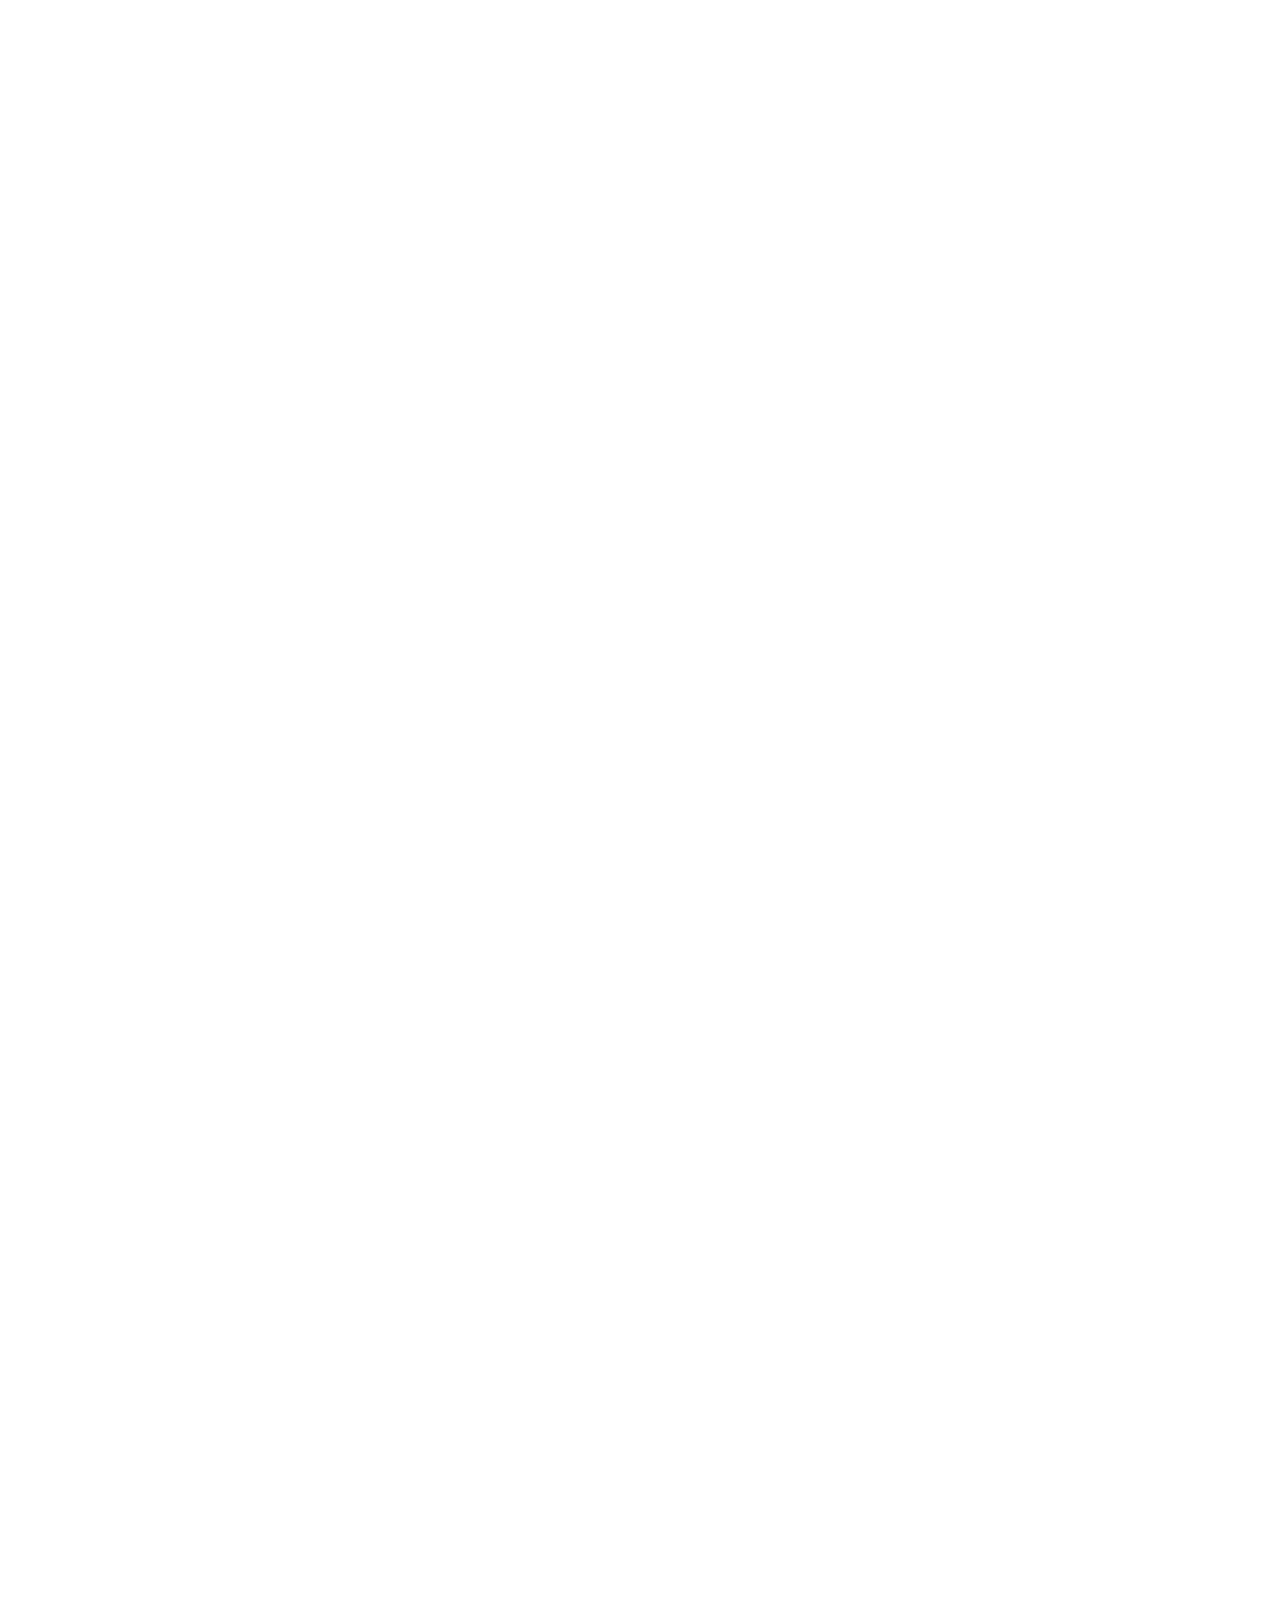
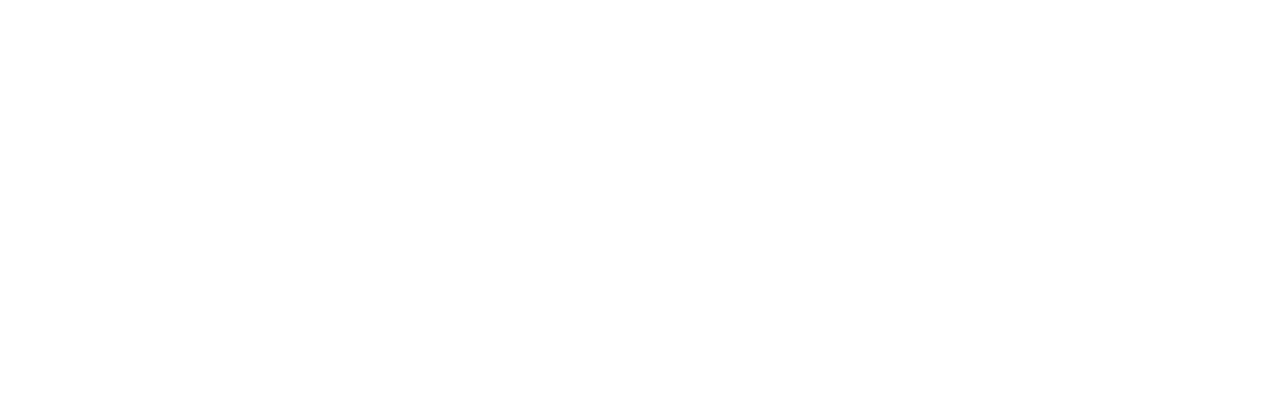
==== index.html @ a5a3af45 "Add files via upload" ====
<!DOCTYPE html>
<html><head><meta http-equiv="Content-Type" content="text/html; charset=UTF-8">
	<!--link rel="stylesheet" type="text/css" href="css/index.css?"+Math.random()-->
	<meta name="viewport" content="width=device-width, initial-scale=1">
	<title>CLIPA</title>
	<!-- script type="text/javascript" src="js/functions.js?"+Math.random()></script -->
	<script>
		document.write("<script type='text/javascript' src='js/functions.js?ver="+Math.random()+"'><\/script>");
		document.write("<script type='text/javascript' src='js/home.js?ver="+Math.random()+"'><\/script>");
		document.write("<script type='text/javascript' src='js/plot.js?ver="+Math.random()+"'><\/script>");
		document.write("<script type='text/javascript' src='js/svg.min.js?ver="+Math.random()+"'><\/script>");
	</script>
	<script>
		document.write("<link rel='stylesheet' type='text/css' href='css/index.css?ver="+Math.random()+"'>");
		document.write("<link rel='stylesheet' type='text/css' href='css/home.css?ver="+Math.random()+"'>");
	</script>

</head>
<body style="visibility:hidden">
	<div id="modifyData" style="position:fixed;top:0;left:0;z-index:100;color:red;"></div>
	<nav>
		<div class="header">
			<p style="font-size:45px;font-weight:bold;margin-right:10px;margin-left:auto;">CL<span style="color:red">I</span>PA</p>
			<p style="margin-bottom:10px;margin-right:auto;">Patient-derived Cancer Cell Line Interactive Pharmacogenomic Analyses</p>
			<div class="Contact_father">
				<div class="Contact" onmouseenter="expandHelp(this)" onmouseleave="shrinkHelp(this)">
					<div class="helpInfoTitle contactus">
						<p>Contact Us</p>
					</div>
					<div class="helpInfoContent">
						<p><span style="font-weight:bold">Author</span>: Ganxun Li</p>
						<p><span style="font-weight:bold;margin-top:5px">Email</span>: ganxunli@foxmail.com</p>
						<p style="margin-top:5px"><span style="font-weight:bold">Affiliation</span>: Hepatic Surgery Center and Hubei Key Laboratory of Hepato-Biliary-Pancreatic Diseases, Tongji Hospital, Tongji Medical College, Huazhong University of Science and Technology, Wuhan, Hubei, China.</p>
						<p style="margin-top:20px"><span style="font-weight:bold">Author</span>: Dongyi Wan</p>
						<p style="margin-top:5px"><span style="font-weight:bold">Email</span>: wolfgangsk07@gmail.com</p>
						<p style="margin-top:5px"><span style="font-weight:bold;">Affiliation</span>: Nuclear Medicine, Tongji Hospital, Tongji Medical College, Huazhong University of Science and Technology, Wuhan, Hubei, China.</p>
						<p style="font-style:italic;margin-top:20px;">We welcome any suggestions or bug report, please feel free to contact any of us.</p>
					</div>
				</div>
			</div>
		</div>
		<div id="modelsTips">
			<!--div id="modelsTipBg"></div-->
			<div class="dataBaseTip" style="border-top: 5px solid rgba(255, 0, 0, 0.5);"><label name="NATIVE,HOME" onclick=switchModel(this)><p>HOME</p></label></div>
			<div class="dataBaseTip"><label name="NATIVE,DOWNLOAD" onclick=switchModel(this)><p>DOWNLOAD</p></label></div>
			<div class="dataBaseTip"><label name="NATIVE,HELP" onclick=switchModel(this) id="DebugTips"><p>HELP</p></label></div>
		</div>
	</nav>
	<main id="main">
		<div class="Model native HELPHOME" id="NATIVE,HOME">
			<p style="font-weight:bold;font-size:36px;margin:50px auto 0 auto;text-align: center;">Welcome to the CLIPA Portal!</p>
			<div class="homeblock">
				<div class="homeblock_title">INTRODUCTION</div>
				<div class="homeblock_content">
					<p>CLIPA is a newly developed interactive and easy-to-use web server for comprehensively characterizing the landscape of pharmacogenomic interactions and easily visualizing the pharmacogenomic profiles in preclinical cancer models, on the basis of multi-omics and drug response profiles originated from three public available databases, including:</p>
					<ul style="font-size:14px;">
						<li><p>6 omics, 992 cell lines from 28 cancer types, 173 drugs from <span style="font-style:italic;">GDSC;</span></p></li>
						<li><p>12 omics, 1773 cell lines from 34 cancer types and 22 drugs from <span style="font-style:italic;">DepMap;</span></p></li>
						<li><p>8 omics, 60 cell lines from 9 cancer types and 695 drugs from <span style="font-style:italic;">NCI60.</span></p></li>
					</ul>

					<p style="margin-top:2em;">The CLIPA portal provides interactive and customizable functions including:</p>
					<ul style="font-size:14px;">
					<li><p>cross-cancer report for 13 omics;</p></li>
					<li><p>cancer subtypes classification;</p></li>
					<li><p>gene enrichment analysis;</p></li>
					<li><p>gene fusion query;</p></li>
					<li><p>multi-omics (trans- and cis-) regulatory landscape presentation;</p></li>
					<li><p>pharmacogenomic correlation analysis;</p></li>
					</ul>

					<p style="margin-top:2em;">With just simple clicks through CLIPA, this portal will significantly accelerate data mining in wide tumor biological research areas for biomarker discovery, drug repurposing, and precision treatment.</p>
					<p style="margin-top:2em;">The outputs from all analyses including tables (csv) and high-resolution figures (pdf, tiff, svg, and eps) can be easily downloaded from CLIPA.</p>
					<p style="margin-top:2em;">This website is available freely for all users without any login requirement.</p>
				</div>
			</div>
			<div class="homeblock">
				<div class="homeblock_title">DATA STATISTICS</div>
				<div class="homeblock_content">
					<div class="dataBrief">
						<p>Features:</p>
						<ul style="font-size:14px;">
							<li><p>Advanced filters support model selection</p></li>
							<li><p>Detailed annotations including tissue and cancer type;</p></li>
							<li><p>Detailed clinical and biological features, inluding age, gender, ploid, microsatellite status, mutational burden, culture type, culture medium, and so on;</p></li>
							<li><p>Drug annotated by <span style="font-style:italic;">Pubchem</span> database;</p></li>
							<li><p>Models mapped to external databases and resources by weblinks;</p></li>
							<li><p>Total gene annotated by <span style="font-style:italic;">HGNC</span> database;</p></li>
							<li><p>User-defined cohorts with cell line selector.</p></li>
						</ul>
					</div>
					<div class="diagram">
						
					</div>
				</div>
			</div>
			<div class="homeblock">
				<div class="homeblock_title">DATA ANALYTIC MODULES</div>
				<div class="homeblock_content">
					<div class="modelFunctions">
						<p>1.<span>Cancer Types Summary</span> module allows users to assess the alteration frequency for omics with discrete settings (e.g. CNV or somatic mutation) or expression abundance for ones with continuous settings (e.g. mRNA and so on) of a specific input gene across multiple cancer types.<p>
						<p>2.<span>Drug-Omics module</span>  is aimed to investigate the correlation between the omics level of user-input gene and the response of all selected drugs across user-defined cell lines.<p>
						<p>3.<span>Drug-Pathway module</span> is designed to explore the association between the activity of a specific pathway and the response of all selected drugs across user-defined cell lines.<p>
						<p>4.<span>Cancer Subtypes module</span> provide a unsupervised clustering analysis for identifying cancer subtypes from raw data to result visualisation based on user-defined geneset.<p>
						<p>5.<span>Omics-Omics (cis-regulation) module</span> is developed to investigate the correlation among the multi-omics level of a specific user-input gene.<p>
						<p>6.<span>Omics-Omics (trans-regulation) module</span> is aimed to estimate the association among various user-input genes from same or different omics.<p>
						<p>7.<span>Fusions module</span> provide a comprehensive gene fusion landscape of the user-defined cell line.<p>
					</div>
				</div>
			</div>
			<div class="homeblock">
				<div class="homeblock_title">USEFUL LINKS
				</div>
				<div class="homeblock_content" style="display:flex;flex-flow:row;">
					<div class="webLinks">
						<a href="https://pubchem.ncbi.nlm.nih.gov/" target="_blank"><svg viewBox="0 0 685 200" preserveAspectRatio="xMidYMid meet" width="12em" height="4em">
								<g>
									<g>
										<path stroke="#0071bc" fill="none" stroke-width="10" stroke-linecap="round" stroke-linejoin="round" d="M329.5,19.5 L396.8,61.3 L396.6,140.5 L329.0,178.0 L261.7,136.2 L261.9,56.9 L329.5,19.5 Z"></path>
										<path fill="#5b616b" d="M351.6,83.5 L371.0,83.5 C370.4,78.1 369.0,73.3 366.7,69.1 C364.4,64.9 361.5,61.4 357.9,58.5 C354.4,55.7 350.4,53.5 345.9,52.1 C341.4,50.6 336.7,49.8 331.6,49.8 C324.6,49.8 318.3,51.1 312.7,53.6 C307.2,56.2 302.4,59.6 298.6,64.1 C294.8,68.5 291.8,73.8 289.8,79.7 C287.7,85.7 286.7,92.2 286.7,99.2 C286.7,106.0 287.7,112.3 289.8,118.2 C291.8,124.1 294.8,129.3 298.6,133.6 C302.4,138.0 307.2,141.4 312.7,143.9 C318.3,146.4 324.6,147.6 331.6,147.6 C337.3,147.6 342.4,146.8 347.1,145.0 C351.8,143.3 355.9,140.7 359.4,137.4 C362.9,134.1 365.7,130.1 367.8,125.4 C370.0,120.7 371.3,115.4 371.8,109.5 L352.4,109.5 C351.6,115.8 349.5,120.9 346.0,124.7 C342.6,128.6 337.8,130.5 331.6,130.5 C327.1,130.5 323.3,129.6 320.1,127.8 C316.9,126.0 314.4,123.6 312.4,120.7 C310.5,117.7 309.0,114.3 308.1,110.6 C307.2,106.9 306.8,103.1 306.8,99.2 C306.8,95.1 307.2,91.1 308.1,87.3 C309.0,83.4 310.5,80.0 312.4,77.0 C314.4,74.0 316.9,71.6 320.1,69.8 C323.3,68.0 327.1,67.1 331.6,67.1 C334.1,67.1 336.5,67.5 338.7,68.4 C341.0,69.2 343.0,70.3 344.8,71.8 C346.6,73.3 348.1,75.0 349.3,77.0 C350.5,79.0 351.2,81.1 351.6,83.5 Z"></path>
									</g>
									<g>
										<path fill="#5b616b" d="M34.9,95.2 L34.9,67.8 L50.5,67.8 C52.8,67.8 55.1,68.0 57.2,68.3 C59.3,68.7 61.2,69.3 62.8,70.3 C64.4,71.3 65.7,72.7 66.7,74.5 C67.7,76.3 68.2,78.6 68.2,81.5 C68.2,84.4 67.7,86.8 66.7,88.6 C65.7,90.3 64.4,91.7 62.8,92.7 C61.2,93.7 59.3,94.4 57.2,94.7 C55.1,95.0 52.8,95.2 50.5,95.2 L34.9,95.2 ZM14.8,52.2 L14.8,143.6 L34.9,143.6 L34.9,110.8 L56.0,110.8 C61.7,110.8 66.6,110.0 70.6,108.3 C74.6,106.7 77.9,104.5 80.4,101.7 C82.9,99.0 84.8,95.9 85.9,92.3 C87.1,88.8 87.6,85.2 87.6,81.5 C87.6,77.8 87.1,74.1 85.9,70.6 C84.8,67.1 82.9,64.0 80.4,61.3 C77.9,58.6 74.6,56.4 70.6,54.7 C66.6,53.0 61.7,52.2 56.0,52.2 L14.8,52.2 Z"></path>
										<path fill="#5b616b" d="M160.4,143.6 L160.4,77.4 L142.2,77.4 L142.2,112.1 C142.2,118.8 141.1,123.7 138.8,126.6 C136.6,129.6 133.0,131.0 128.1,131.0 C123.7,131.0 120.7,129.7 119.0,127.0 C117.3,124.3 116.4,120.3 116.4,114.8 L116.4,77.4 L98.3,77.4 L98.3,118.1 C98.3,122.2 98.6,125.9 99.4,129.3 C100.1,132.7 101.3,135.5 103.1,137.9 C104.9,140.2 107.4,142.1 110.5,143.3 C113.6,144.6 117.6,145.3 122.5,145.3 C126.3,145.3 130.1,144.4 133.7,142.7 C137.4,141.0 140.4,138.2 142.7,134.4 L143.1,134.4 L143.1,143.6 L160.4,143.6 Z"></path>
										<path fill="#5b616b" d="M222.7,110.6 C222.7,113.3 222.4,115.9 221.8,118.5 C221.2,121.1 220.3,123.3 219.0,125.3 C217.7,127.2 216.1,128.8 214.2,130.0 C212.3,131.1 209.9,131.7 207.2,131.7 C204.6,131.7 202.3,131.1 200.3,130.0 C198.3,128.8 196.7,127.2 195.4,125.3 C194.1,123.3 193.2,121.1 192.6,118.5 C192.0,115.9 191.7,113.3 191.7,110.6 C191.7,107.8 192.0,105.1 192.6,102.5 C193.2,99.9 194.1,97.7 195.4,95.7 C196.7,93.8 198.3,92.2 200.3,91.0 C202.3,89.9 204.6,89.3 207.2,89.3 C209.9,89.3 212.3,89.9 214.2,91.0 C216.1,92.2 217.7,93.8 219.0,95.7 C220.3,97.7 221.2,99.9 221.8,102.5 C222.4,105.1 222.7,107.8 222.7,110.6 ZM174.2,52.2 L174.2,143.6 L191.5,143.6 L191.5,135.1 L191.7,135.1 C193.7,138.8 196.6,141.4 200.4,143.0 C204.3,144.5 208.6,145.3 213.5,145.3 C216.8,145.3 220.1,144.6 223.3,143.2 C226.6,141.8 229.5,139.8 232.1,136.9 C234.7,134.1 236.8,130.5 238.4,126.1 C240.1,121.7 240.9,116.5 240.9,110.4 C240.9,104.4 240.1,99.2 238.4,94.8 C236.8,90.4 234.7,86.8 232.1,83.9 C229.5,81.1 226.6,79.0 223.3,77.7 C220.1,76.3 216.8,75.6 213.5,75.6 C209.4,75.6 205.4,76.4 201.6,78.0 C197.8,79.6 194.8,82.1 192.6,85.5 L192.4,85.5 L192.4,52.2 L174.2,52.2 Z"></path>
									</g>
									<g>
										<path fill="#5b616b" d="M419.8,52.2 L419.8,143.6 L438.0,143.6 L438.0,108.9 C438.0,102.2 439.1,97.3 441.3,94.4 C443.5,91.4 447.1,90.0 452.1,90.0 C456.4,90.0 459.5,91.3 461.2,94.0 C462.9,96.7 463.7,100.8 463.7,106.2 L463.7,143.6 L481.9,143.6 L481.9,102.9 C481.9,98.8 481.5,95.1 480.8,91.7 C480.1,88.3 478.8,85.5 477.0,83.1 C475.2,80.8 472.8,78.9 469.7,77.6 C466.6,76.3 462.6,75.6 457.7,75.6 C454.3,75.6 450.8,76.5 447.2,78.2 C443.6,80.0 440.7,82.8 438.4,86.6 L438.0,86.6 L438.0,52.2 L419.8,52.2 Z"></path>
										<path fill="#5b616b" d="M540.3,103.4 L510.7,103.4 C510.8,102.1 511.1,100.7 511.5,99.0 C512.0,97.4 512.8,95.9 514.0,94.4 C515.1,93.0 516.7,91.8 518.6,90.8 C520.5,89.8 522.9,89.3 525.8,89.3 C530.2,89.3 533.6,90.5 535.7,92.9 C537.9,95.3 539.4,98.8 540.3,103.4 ZM510.7,114.9 L558.4,114.9 C558.8,109.8 558.4,104.9 557.2,100.2 C556.0,95.5 554.0,91.3 551.3,87.7 C548.7,84.0 545.2,81.1 541.0,78.9 C536.9,76.7 532.0,75.6 526.3,75.6 C521.3,75.6 516.7,76.5 512.6,78.3 C508.4,80.1 504.9,82.6 501.9,85.7 C498.9,88.8 496.6,92.5 495.0,96.7 C493.3,101.0 492.5,105.6 492.5,110.6 C492.5,115.7 493.3,120.4 494.9,124.6 C496.5,128.9 498.7,132.6 501.6,135.7 C504.5,138.7 508.1,141.1 512.2,142.8 C516.4,144.4 521.1,145.3 526.3,145.3 C533.8,145.3 540.2,143.5 545.5,140.1 C550.8,136.7 554.7,131.0 557.3,123.1 L541.3,123.1 C540.7,125.2 539.1,127.1 536.4,128.9 C533.8,130.8 530.6,131.7 527.0,131.7 C521.8,131.7 517.9,130.4 515.2,127.7 C512.5,125.1 511.0,120.8 510.7,114.9 Z"></path>
										<path fill="#5b616b" d="M569.7,77.4 L569.7,143.6 L587.9,143.6 L587.9,105.2 C587.9,101.9 588.4,99.3 589.3,97.3 C590.2,95.3 591.4,93.8 592.7,92.7 C594.0,91.6 595.4,90.9 596.8,90.5 C598.2,90.2 599.3,90.0 600.2,90.0 C603.1,90.0 605.3,90.4 606.8,91.4 C608.3,92.4 609.3,93.7 610.0,95.3 C610.6,97.0 611.0,98.7 611.1,100.6 C611.1,102.6 611.2,104.5 611.2,106.5 L611.2,143.6 L629.4,143.6 L629.4,106.7 C629.4,104.7 629.5,102.7 629.8,100.6 C630.1,98.6 630.7,96.8 631.6,95.3 C632.5,93.7 633.7,92.4 635.3,91.4 C636.9,90.4 639.0,90.0 641.5,90.0 C644.1,90.0 646.1,90.4 647.6,91.2 C649.1,92.1 650.2,93.2 651.0,94.7 C651.8,96.1 652.2,97.9 652.4,99.8 C652.6,101.8 652.7,103.9 652.7,106.1 L652.7,143.6 L670.8,143.6 L670.8,99.3 C670.8,95.0 670.2,91.4 669.0,88.4 C667.8,85.3 666.2,82.9 664.0,81.0 C661.9,79.1 659.4,77.8 656.4,76.9 C653.4,76.0 650.1,75.6 646.6,75.6 C642.0,75.6 638.0,76.7 634.7,79.0 C631.3,81.2 628.6,83.7 626.7,86.6 C624.9,82.5 622.3,79.7 618.8,78.1 C615.3,76.4 611.5,75.6 607.3,75.6 C603.0,75.6 599.1,76.6 595.8,78.4 C592.4,80.3 589.5,83.0 587.1,86.4 L586.9,86.4 L586.9,77.4 L569.7,77.4 Z"></path>
									</g>
								</g>
							</svg></a>
						<a href="https://www.genenames.org/" title="HGNC" target="_blank"><img src="https://www.genenames.org/img/hgnc/logo/hgnc-light-bkgrd-no-txt.svg"></img></a>
						<a href="https://www.cancerrxgene.org/" title="GDSC" target="_blank"><img src="/CLIPA/others/GDSC.png"></img></a>
						<a href="https://depmap.org/" title="DepMap" target="_blank"><img src="/CLIPA/others/DepMap.png"></img></a>
						<a href="http://www.gsea-msigdb.org" title="MSigDB" target="_blank"><img src="http://www.gsea-msigdb.org/gsea/images/MSigDB-logo1.gif"></img></a>
						<a href="https://dtp.cancer.gov/discovery_development/nci-60/" title="NCI60" target="_blank"><img src="/CLIPA/others/NCI60.png"></img></a>
					</div>
					<div class="visitRecords">
					
					</div>
				</div>
				
			</div>
			<div class="footer" style="padding:1em;">
				<p style="text-align: center;font-size:12px;">HUST All Rights Reserved © 2021</p>
				<p style="text-align: center;font-size:12px;">The CLIPA portal is an interactive resource that allows users to visualize and download the pharmacogenomic profiles for analysis.</p>
			</div>
		</div>

		<div class="Model native" id="NATIVE,DOWNLOAD" style="display:none">
			<div class="downloadblock_div">
				<div class="downloadblock">
					<p>Downloads for GDSC:</p>
					<table>
						<tr><td>content1</td><td><a href=http://www.baidu.com/>test.RData</a></td><td>2021-01-01 00:00</td></tr>
						<tr><td>content2</td><td><a href=http://www.baidu.com/>test.xlsx</a></td><td>2021-01-01 00:00</td></tr>
						<tr><td>content3</td><td><a href=http://www.baidu.com/>test.txt</a></td><td>2021-01-01 00:00</td></tr>
					</table>
				</div>
				<div class="downloadblock">
					<p>Downloads for DepMap:</p>
					<table>
						<tr><td>content1</td><td><a href=http://www.baidu.com/>test.txt</a></td><td>2021-01-01 00:00</td></tr>
						<tr><td>content2</td><td><a href=http://www.baidu.com/>test.txt</a></td><td>2021-01-01 00:00</td></tr>
						<tr><td>content3</td><td><a href=http://www.baidu.com/>test.txt</a></td><td>2021-01-01 00:00</td></tr>
					</table>
				<div class="downloadblock">
				</div>
					<p>Downloads for NCI60:</p>
					<table>
						<tr><td>content1</td><td><a href=http://www.baidu.com/>test.RData</a></td><td>2021-01-01 00:00</td></tr>
						<tr><td>content2</td><td><a href=http://www.baidu.com/>test.RData</a></td><td>2021-01-01 00:00</td></tr>
						<tr><td>content3</td><td><a href=http://www.baidu.com/>test.RData</a></td><td>2021-01-01 00:00</td></tr>
					</table>
				</div>
			</div>
		</div>
		<div class="Model native HELPMODEL" id="NATIVE,HELP" style="display:none;">
			
		</div>
	</main>
	<div id="popupInfoBox">
		<div id="popupInfoBoxBg"></div>
		<div id="popupInfoBoxContent" class="popupInfoBoxContent"></div>
	</div>
	<div id="popupInfoBoxContent_tmp" class="popupInfoBoxContent"></div>
	<div id="promotBox"></div>



</body>
<script>
		document.write("<script type='text/javascript' src='js/postload.js?ver="+Math.random()+"'><\/script>");
	</script>
</html>
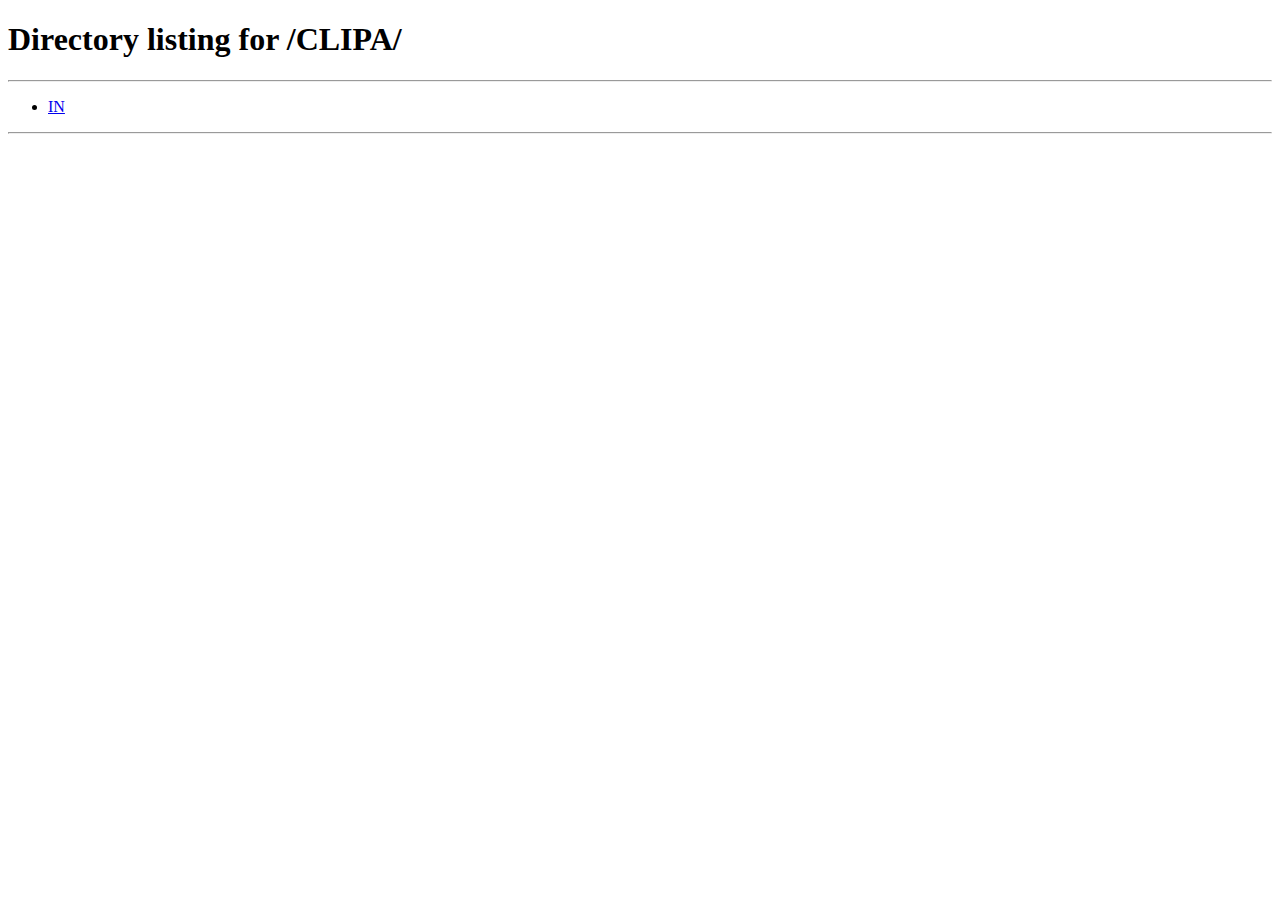
==== commit 5b926cd7: "Add files via upload" ====
--- a/index.html
+++ b/index.html
@@ -1,197 +1,8 @@
-<!DOCTYPE html>
-<html><head><meta http-equiv="Content-Type" content="text/html; charset=UTF-8">
-	<!--link rel="stylesheet" type="text/css" href="css/index.css?"+Math.random()-->
-	<meta name="viewport" content="width=device-width, initial-scale=1">
-	<title>CLIPA</title>
-	<!-- script type="text/javascript" src="js/functions.js?"+Math.random()></script -->
-	<script>
-		document.write("<script type='text/javascript' src='js/functions.js?ver="+Math.random()+"'><\/script>");
-		document.write("<script type='text/javascript' src='js/home.js?ver="+Math.random()+"'><\/script>");
-		document.write("<script type='text/javascript' src='js/plot.js?ver="+Math.random()+"'><\/script>");
-		document.write("<script type='text/javascript' src='js/svg.min.js?ver="+Math.random()+"'><\/script>");
-	</script>
-	<script>
-		document.write("<link rel='stylesheet' type='text/css' href='css/index.css?ver="+Math.random()+"'>");
-		document.write("<link rel='stylesheet' type='text/css' href='css/home.css?ver="+Math.random()+"'>");
-	</script>
-
-</head>
-<body style="visibility:hidden">
-	<div id="modifyData" style="position:fixed;top:0;left:0;z-index:100;color:red;"></div>
-	<nav>
-		<div class="header">
-			<p style="font-size:45px;font-weight:bold;margin-right:10px;margin-left:auto;">CL<span style="color:red">I</span>PA</p>
-			<p style="margin-bottom:10px;margin-right:auto;">Patient-derived Cancer Cell Line Interactive Pharmacogenomic Analyses</p>
-			<div class="Contact_father">
-				<div class="Contact" onmouseenter="expandHelp(this)" onmouseleave="shrinkHelp(this)">
-					<div class="helpInfoTitle contactus">
-						<p>Contact Us</p>
-					</div>
-					<div class="helpInfoContent">
-						<p><span style="font-weight:bold">Author</span>: Ganxun Li</p>
-						<p><span style="font-weight:bold;margin-top:5px">Email</span>: ganxunli@foxmail.com</p>
-						<p style="margin-top:5px"><span style="font-weight:bold">Affiliation</span>: Hepatic Surgery Center and Hubei Key Laboratory of Hepato-Biliary-Pancreatic Diseases, Tongji Hospital, Tongji Medical College, Huazhong University of Science and Technology, Wuhan, Hubei, China.</p>
-						<p style="margin-top:20px"><span style="font-weight:bold">Author</span>: Dongyi Wan</p>
-						<p style="margin-top:5px"><span style="font-weight:bold">Email</span>: wolfgangsk07@gmail.com</p>
-						<p style="margin-top:5px"><span style="font-weight:bold;">Affiliation</span>: Nuclear Medicine, Tongji Hospital, Tongji Medical College, Huazhong University of Science and Technology, Wuhan, Hubei, China.</p>
-						<p style="font-style:italic;margin-top:20px;">We welcome any suggestions or bug report, please feel free to contact any of us.</p>
-					</div>
-				</div>
-			</div>
-		</div>
-		<div id="modelsTips">
-			<!--div id="modelsTipBg"></div-->
-			<div class="dataBaseTip" style="border-top: 5px solid rgba(255, 0, 0, 0.5);"><label name="NATIVE,HOME" onclick=switchModel(this)><p>HOME</p></label></div>
-			<div class="dataBaseTip"><label name="NATIVE,DOWNLOAD" onclick=switchModel(this)><p>DOWNLOAD</p></label></div>
-			<div class="dataBaseTip"><label name="NATIVE,HELP" onclick=switchModel(this) id="DebugTips"><p>HELP</p></label></div>
-		</div>
-	</nav>
-	<main id="main">
-		<div class="Model native HELPHOME" id="NATIVE,HOME">
-			<p style="font-weight:bold;font-size:36px;margin:50px auto 0 auto;text-align: center;">Welcome to the CLIPA Portal!</p>
-			<div class="homeblock">
-				<div class="homeblock_title">INTRODUCTION</div>
-				<div class="homeblock_content">
-					<p>CLIPA is a newly developed interactive and easy-to-use web server for comprehensively characterizing the landscape of pharmacogenomic interactions and easily visualizing the pharmacogenomic profiles in preclinical cancer models, on the basis of multi-omics and drug response profiles originated from three public available databases, including:</p>
-					<ul style="font-size:14px;">
-						<li><p>6 omics, 992 cell lines from 28 cancer types, 173 drugs from <span style="font-style:italic;">GDSC;</span></p></li>
-						<li><p>12 omics, 1773 cell lines from 34 cancer types and 22 drugs from <span style="font-style:italic;">DepMap;</span></p></li>
-						<li><p>8 omics, 60 cell lines from 9 cancer types and 695 drugs from <span style="font-style:italic;">NCI60.</span></p></li>
-					</ul>
-
-					<p style="margin-top:2em;">The CLIPA portal provides interactive and customizable functions including:</p>
-					<ul style="font-size:14px;">
-					<li><p>cross-cancer report for 13 omics;</p></li>
-					<li><p>cancer subtypes classification;</p></li>
-					<li><p>gene enrichment analysis;</p></li>
-					<li><p>gene fusion query;</p></li>
-					<li><p>multi-omics (trans- and cis-) regulatory landscape presentation;</p></li>
-					<li><p>pharmacogenomic correlation analysis;</p></li>
-					</ul>
-
-					<p style="margin-top:2em;">With just simple clicks through CLIPA, this portal will significantly accelerate data mining in wide tumor biological research areas for biomarker discovery, drug repurposing, and precision treatment.</p>
-					<p style="margin-top:2em;">The outputs from all analyses including tables (csv) and high-resolution figures (pdf, tiff, svg, and eps) can be easily downloaded from CLIPA.</p>
-					<p style="margin-top:2em;">This website is available freely for all users without any login requirement.</p>
-				</div>
-			</div>
-			<div class="homeblock">
-				<div class="homeblock_title">DATA STATISTICS</div>
-				<div class="homeblock_content">
-					<div class="dataBrief">
-						<p>Features:</p>
-						<ul style="font-size:14px;">
-							<li><p>Advanced filters support model selection</p></li>
-							<li><p>Detailed annotations including tissue and cancer type;</p></li>
-							<li><p>Detailed clinical and biological features, inluding age, gender, ploid, microsatellite status, mutational burden, culture type, culture medium, and so on;</p></li>
-							<li><p>Drug annotated by <span style="font-style:italic;">Pubchem</span> database;</p></li>
-							<li><p>Models mapped to external databases and resources by weblinks;</p></li>
-							<li><p>Total gene annotated by <span style="font-style:italic;">HGNC</span> database;</p></li>
-							<li><p>User-defined cohorts with cell line selector.</p></li>
-						</ul>
-					</div>
-					<div class="diagram">
-						
-					</div>
-				</div>
-			</div>
-			<div class="homeblock">
-				<div class="homeblock_title">DATA ANALYTIC MODULES</div>
-				<div class="homeblock_content">
-					<div class="modelFunctions">
-						<p>1.<span>Cancer Types Summary</span> module allows users to assess the alteration frequency for omics with discrete settings (e.g. CNV or somatic mutation) or expression abundance for ones with continuous settings (e.g. mRNA and so on) of a specific input gene across multiple cancer types.<p>
-						<p>2.<span>Drug-Omics module</span>  is aimed to investigate the correlation between the omics level of user-input gene and the response of all selected drugs across user-defined cell lines.<p>
-						<p>3.<span>Drug-Pathway module</span> is designed to explore the association between the activity of a specific pathway and the response of all selected drugs across user-defined cell lines.<p>
-						<p>4.<span>Cancer Subtypes module</span> provide a unsupervised clustering analysis for identifying cancer subtypes from raw data to result visualisation based on user-defined geneset.<p>
-						<p>5.<span>Omics-Omics (cis-regulation) module</span> is developed to investigate the correlation among the multi-omics level of a specific user-input gene.<p>
-						<p>6.<span>Omics-Omics (trans-regulation) module</span> is aimed to estimate the association among various user-input genes from same or different omics.<p>
-						<p>7.<span>Fusions module</span> provide a comprehensive gene fusion landscape of the user-defined cell line.<p>
-					</div>
-				</div>
-			</div>
-			<div class="homeblock">
-				<div class="homeblock_title">USEFUL LINKS
-				</div>
-				<div class="homeblock_content" style="display:flex;flex-flow:row;">
-					<div class="webLinks">
-						<a href="https://pubchem.ncbi.nlm.nih.gov/" target="_blank"><svg viewBox="0 0 685 200" preserveAspectRatio="xMidYMid meet" width="12em" height="4em">
-								<g>
-									<g>
-										<path stroke="#0071bc" fill="none" stroke-width="10" stroke-linecap="round" stroke-linejoin="round" d="M329.5,19.5 L396.8,61.3 L396.6,140.5 L329.0,178.0 L261.7,136.2 L261.9,56.9 L329.5,19.5 Z"></path>
-										<path fill="#5b616b" d="M351.6,83.5 L371.0,83.5 C370.4,78.1 369.0,73.3 366.7,69.1 C364.4,64.9 361.5,61.4 357.9,58.5 C354.4,55.7 350.4,53.5 345.9,52.1 C341.4,50.6 336.7,49.8 331.6,49.8 C324.6,49.8 318.3,51.1 312.7,53.6 C307.2,56.2 302.4,59.6 298.6,64.1 C294.8,68.5 291.8,73.8 289.8,79.7 C287.7,85.7 286.7,92.2 286.7,99.2 C286.7,106.0 287.7,112.3 289.8,118.2 C291.8,124.1 294.8,129.3 298.6,133.6 C302.4,138.0 307.2,141.4 312.7,143.9 C318.3,146.4 324.6,147.6 331.6,147.6 C337.3,147.6 342.4,146.8 347.1,145.0 C351.8,143.3 355.9,140.7 359.4,137.4 C362.9,134.1 365.7,130.1 367.8,125.4 C370.0,120.7 371.3,115.4 371.8,109.5 L352.4,109.5 C351.6,115.8 349.5,120.9 346.0,124.7 C342.6,128.6 337.8,130.5 331.6,130.5 C327.1,130.5 323.3,129.6 320.1,127.8 C316.9,126.0 314.4,123.6 312.4,120.7 C310.5,117.7 309.0,114.3 308.1,110.6 C307.2,106.9 306.8,103.1 306.8,99.2 C306.8,95.1 307.2,91.1 308.1,87.3 C309.0,83.4 310.5,80.0 312.4,77.0 C314.4,74.0 316.9,71.6 320.1,69.8 C323.3,68.0 327.1,67.1 331.6,67.1 C334.1,67.1 336.5,67.5 338.7,68.4 C341.0,69.2 343.0,70.3 344.8,71.8 C346.6,73.3 348.1,75.0 349.3,77.0 C350.5,79.0 351.2,81.1 351.6,83.5 Z"></path>
-									</g>
-									<g>
-										<path fill="#5b616b" d="M34.9,95.2 L34.9,67.8 L50.5,67.8 C52.8,67.8 55.1,68.0 57.2,68.3 C59.3,68.7 61.2,69.3 62.8,70.3 C64.4,71.3 65.7,72.7 66.7,74.5 C67.7,76.3 68.2,78.6 68.2,81.5 C68.2,84.4 67.7,86.8 66.7,88.6 C65.7,90.3 64.4,91.7 62.8,92.7 C61.2,93.7 59.3,94.4 57.2,94.7 C55.1,95.0 52.8,95.2 50.5,95.2 L34.9,95.2 ZM14.8,52.2 L14.8,143.6 L34.9,143.6 L34.9,110.8 L56.0,110.8 C61.7,110.8 66.6,110.0 70.6,108.3 C74.6,106.7 77.9,104.5 80.4,101.7 C82.9,99.0 84.8,95.9 85.9,92.3 C87.1,88.8 87.6,85.2 87.6,81.5 C87.6,77.8 87.1,74.1 85.9,70.6 C84.8,67.1 82.9,64.0 80.4,61.3 C77.9,58.6 74.6,56.4 70.6,54.7 C66.6,53.0 61.7,52.2 56.0,52.2 L14.8,52.2 Z"></path>
-										<path fill="#5b616b" d="M160.4,143.6 L160.4,77.4 L142.2,77.4 L142.2,112.1 C142.2,118.8 141.1,123.7 138.8,126.6 C136.6,129.6 133.0,131.0 128.1,131.0 C123.7,131.0 120.7,129.7 119.0,127.0 C117.3,124.3 116.4,120.3 116.4,114.8 L116.4,77.4 L98.3,77.4 L98.3,118.1 C98.3,122.2 98.6,125.9 99.4,129.3 C100.1,132.7 101.3,135.5 103.1,137.9 C104.9,140.2 107.4,142.1 110.5,143.3 C113.6,144.6 117.6,145.3 122.5,145.3 C126.3,145.3 130.1,144.4 133.7,142.7 C137.4,141.0 140.4,138.2 142.7,134.4 L143.1,134.4 L143.1,143.6 L160.4,143.6 Z"></path>
-										<path fill="#5b616b" d="M222.7,110.6 C222.7,113.3 222.4,115.9 221.8,118.5 C221.2,121.1 220.3,123.3 219.0,125.3 C217.7,127.2 216.1,128.8 214.2,130.0 C212.3,131.1 209.9,131.7 207.2,131.7 C204.6,131.7 202.3,131.1 200.3,130.0 C198.3,128.8 196.7,127.2 195.4,125.3 C194.1,123.3 193.2,121.1 192.6,118.5 C192.0,115.9 191.7,113.3 191.7,110.6 C191.7,107.8 192.0,105.1 192.6,102.5 C193.2,99.9 194.1,97.7 195.4,95.7 C196.7,93.8 198.3,92.2 200.3,91.0 C202.3,89.9 204.6,89.3 207.2,89.3 C209.9,89.3 212.3,89.9 214.2,91.0 C216.1,92.2 217.7,93.8 219.0,95.7 C220.3,97.7 221.2,99.9 221.8,102.5 C222.4,105.1 222.7,107.8 222.7,110.6 ZM174.2,52.2 L174.2,143.6 L191.5,143.6 L191.5,135.1 L191.7,135.1 C193.7,138.8 196.6,141.4 200.4,143.0 C204.3,144.5 208.6,145.3 213.5,145.3 C216.8,145.3 220.1,144.6 223.3,143.2 C226.6,141.8 229.5,139.8 232.1,136.9 C234.7,134.1 236.8,130.5 238.4,126.1 C240.1,121.7 240.9,116.5 240.9,110.4 C240.9,104.4 240.1,99.2 238.4,94.8 C236.8,90.4 234.7,86.8 232.1,83.9 C229.5,81.1 226.6,79.0 223.3,77.7 C220.1,76.3 216.8,75.6 213.5,75.6 C209.4,75.6 205.4,76.4 201.6,78.0 C197.8,79.6 194.8,82.1 192.6,85.5 L192.4,85.5 L192.4,52.2 L174.2,52.2 Z"></path>
-									</g>
-									<g>
-										<path fill="#5b616b" d="M419.8,52.2 L419.8,143.6 L438.0,143.6 L438.0,108.9 C438.0,102.2 439.1,97.3 441.3,94.4 C443.5,91.4 447.1,90.0 452.1,90.0 C456.4,90.0 459.5,91.3 461.2,94.0 C462.9,96.7 463.7,100.8 463.7,106.2 L463.7,143.6 L481.9,143.6 L481.9,102.9 C481.9,98.8 481.5,95.1 480.8,91.7 C480.1,88.3 478.8,85.5 477.0,83.1 C475.2,80.8 472.8,78.9 469.7,77.6 C466.6,76.3 462.6,75.6 457.7,75.6 C454.3,75.6 450.8,76.5 447.2,78.2 C443.6,80.0 440.7,82.8 438.4,86.6 L438.0,86.6 L438.0,52.2 L419.8,52.2 Z"></path>
-										<path fill="#5b616b" d="M540.3,103.4 L510.7,103.4 C510.8,102.1 511.1,100.7 511.5,99.0 C512.0,97.4 512.8,95.9 514.0,94.4 C515.1,93.0 516.7,91.8 518.6,90.8 C520.5,89.8 522.9,89.3 525.8,89.3 C530.2,89.3 533.6,90.5 535.7,92.9 C537.9,95.3 539.4,98.8 540.3,103.4 ZM510.7,114.9 L558.4,114.9 C558.8,109.8 558.4,104.9 557.2,100.2 C556.0,95.5 554.0,91.3 551.3,87.7 C548.7,84.0 545.2,81.1 541.0,78.9 C536.9,76.7 532.0,75.6 526.3,75.6 C521.3,75.6 516.7,76.5 512.6,78.3 C508.4,80.1 504.9,82.6 501.9,85.7 C498.9,88.8 496.6,92.5 495.0,96.7 C493.3,101.0 492.5,105.6 492.5,110.6 C492.5,115.7 493.3,120.4 494.9,124.6 C496.5,128.9 498.7,132.6 501.6,135.7 C504.5,138.7 508.1,141.1 512.2,142.8 C516.4,144.4 521.1,145.3 526.3,145.3 C533.8,145.3 540.2,143.5 545.5,140.1 C550.8,136.7 554.7,131.0 557.3,123.1 L541.3,123.1 C540.7,125.2 539.1,127.1 536.4,128.9 C533.8,130.8 530.6,131.7 527.0,131.7 C521.8,131.7 517.9,130.4 515.2,127.7 C512.5,125.1 511.0,120.8 510.7,114.9 Z"></path>
-										<path fill="#5b616b" d="M569.7,77.4 L569.7,143.6 L587.9,143.6 L587.9,105.2 C587.9,101.9 588.4,99.3 589.3,97.3 C590.2,95.3 591.4,93.8 592.7,92.7 C594.0,91.6 595.4,90.9 596.8,90.5 C598.2,90.2 599.3,90.0 600.2,90.0 C603.1,90.0 605.3,90.4 606.8,91.4 C608.3,92.4 609.3,93.7 610.0,95.3 C610.6,97.0 611.0,98.7 611.1,100.6 C611.1,102.6 611.2,104.5 611.2,106.5 L611.2,143.6 L629.4,143.6 L629.4,106.7 C629.4,104.7 629.5,102.7 629.8,100.6 C630.1,98.6 630.7,96.8 631.6,95.3 C632.5,93.7 633.7,92.4 635.3,91.4 C636.9,90.4 639.0,90.0 641.5,90.0 C644.1,90.0 646.1,90.4 647.6,91.2 C649.1,92.1 650.2,93.2 651.0,94.7 C651.8,96.1 652.2,97.9 652.4,99.8 C652.6,101.8 652.7,103.9 652.7,106.1 L652.7,143.6 L670.8,143.6 L670.8,99.3 C670.8,95.0 670.2,91.4 669.0,88.4 C667.8,85.3 666.2,82.9 664.0,81.0 C661.9,79.1 659.4,77.8 656.4,76.9 C653.4,76.0 650.1,75.6 646.6,75.6 C642.0,75.6 638.0,76.7 634.7,79.0 C631.3,81.2 628.6,83.7 626.7,86.6 C624.9,82.5 622.3,79.7 618.8,78.1 C615.3,76.4 611.5,75.6 607.3,75.6 C603.0,75.6 599.1,76.6 595.8,78.4 C592.4,80.3 589.5,83.0 587.1,86.4 L586.9,86.4 L586.9,77.4 L569.7,77.4 Z"></path>
-									</g>
-								</g>
-							</svg></a>
-						<a href="https://www.genenames.org/" title="HGNC" target="_blank"><img src="https://www.genenames.org/img/hgnc/logo/hgnc-light-bkgrd-no-txt.svg"></img></a>
-						<a href="https://www.cancerrxgene.org/" title="GDSC" target="_blank"><img src="/CLIPA/others/GDSC.png"></img></a>
-						<a href="https://depmap.org/" title="DepMap" target="_blank"><img src="/CLIPA/others/DepMap.png"></img></a>
-						<a href="http://www.gsea-msigdb.org" title="MSigDB" target="_blank"><img src="http://www.gsea-msigdb.org/gsea/images/MSigDB-logo1.gif"></img></a>
-						<a href="https://dtp.cancer.gov/discovery_development/nci-60/" title="NCI60" target="_blank"><img src="/CLIPA/others/NCI60.png"></img></a>
-					</div>
-					<div class="visitRecords">
-					
-					</div>
-				</div>
-				
-			</div>
-			<div class="footer" style="padding:1em;">
-				<p style="text-align: center;font-size:12px;">HUST All Rights Reserved © 2021</p>
-				<p style="text-align: center;font-size:12px;">The CLIPA portal is an interactive resource that allows users to visualize and download the pharmacogenomic profiles for analysis.</p>
-			</div>
-		</div>
-
-		<div class="Model native" id="NATIVE,DOWNLOAD" style="display:none">
-			<div class="downloadblock_div">
-				<div class="downloadblock">
-					<p>Downloads for GDSC:</p>
-					<table>
-						<tr><td>content1</td><td><a href=http://www.baidu.com/>test.RData</a></td><td>2021-01-01 00:00</td></tr>
-						<tr><td>content2</td><td><a href=http://www.baidu.com/>test.xlsx</a></td><td>2021-01-01 00:00</td></tr>
-						<tr><td>content3</td><td><a href=http://www.baidu.com/>test.txt</a></td><td>2021-01-01 00:00</td></tr>
-					</table>
-				</div>
-				<div class="downloadblock">
-					<p>Downloads for DepMap:</p>
-					<table>
-						<tr><td>content1</td><td><a href=http://www.baidu.com/>test.txt</a></td><td>2021-01-01 00:00</td></tr>
-						<tr><td>content2</td><td><a href=http://www.baidu.com/>test.txt</a></td><td>2021-01-01 00:00</td></tr>
-						<tr><td>content3</td><td><a href=http://www.baidu.com/>test.txt</a></td><td>2021-01-01 00:00</td></tr>
-					</table>
-				<div class="downloadblock">
-				</div>
-					<p>Downloads for NCI60:</p>
-					<table>
-						<tr><td>content1</td><td><a href=http://www.baidu.com/>test.RData</a></td><td>2021-01-01 00:00</td></tr>
-						<tr><td>content2</td><td><a href=http://www.baidu.com/>test.RData</a></td><td>2021-01-01 00:00</td></tr>
-						<tr><td>content3</td><td><a href=http://www.baidu.com/>test.RData</a></td><td>2021-01-01 00:00</td></tr>
-					</table>
-				</div>
-			</div>
-		</div>
-		<div class="Model native HELPMODEL" id="NATIVE,HELP" style="display:none;">
-			
-		</div>
-	</main>
-	<div id="popupInfoBox">
-		<div id="popupInfoBoxBg"></div>
-		<div id="popupInfoBoxContent" class="popupInfoBoxContent"></div>
-	</div>
-	<div id="popupInfoBoxContent_tmp" class="popupInfoBoxContent"></div>
-	<div id="promotBox"></div>
-
-
-
-</body>
-<script>
-		document.write("<script type='text/javascript' src='js/postload.js?ver="+Math.random()+"'><\/script>");
-	</script>
+<!DOCTYPE html>
+<html><head>
+	<meta http-equiv="Content-Type" content="text/html; charset=UTF-8">
+	<!--link rel="stylesheet" type="text/css" href="css/index.css?"+Math.random()-->
+	<meta http-equiv="refresh" content="0;url=\CLIPA\"> 
+
+</head>
 </html>